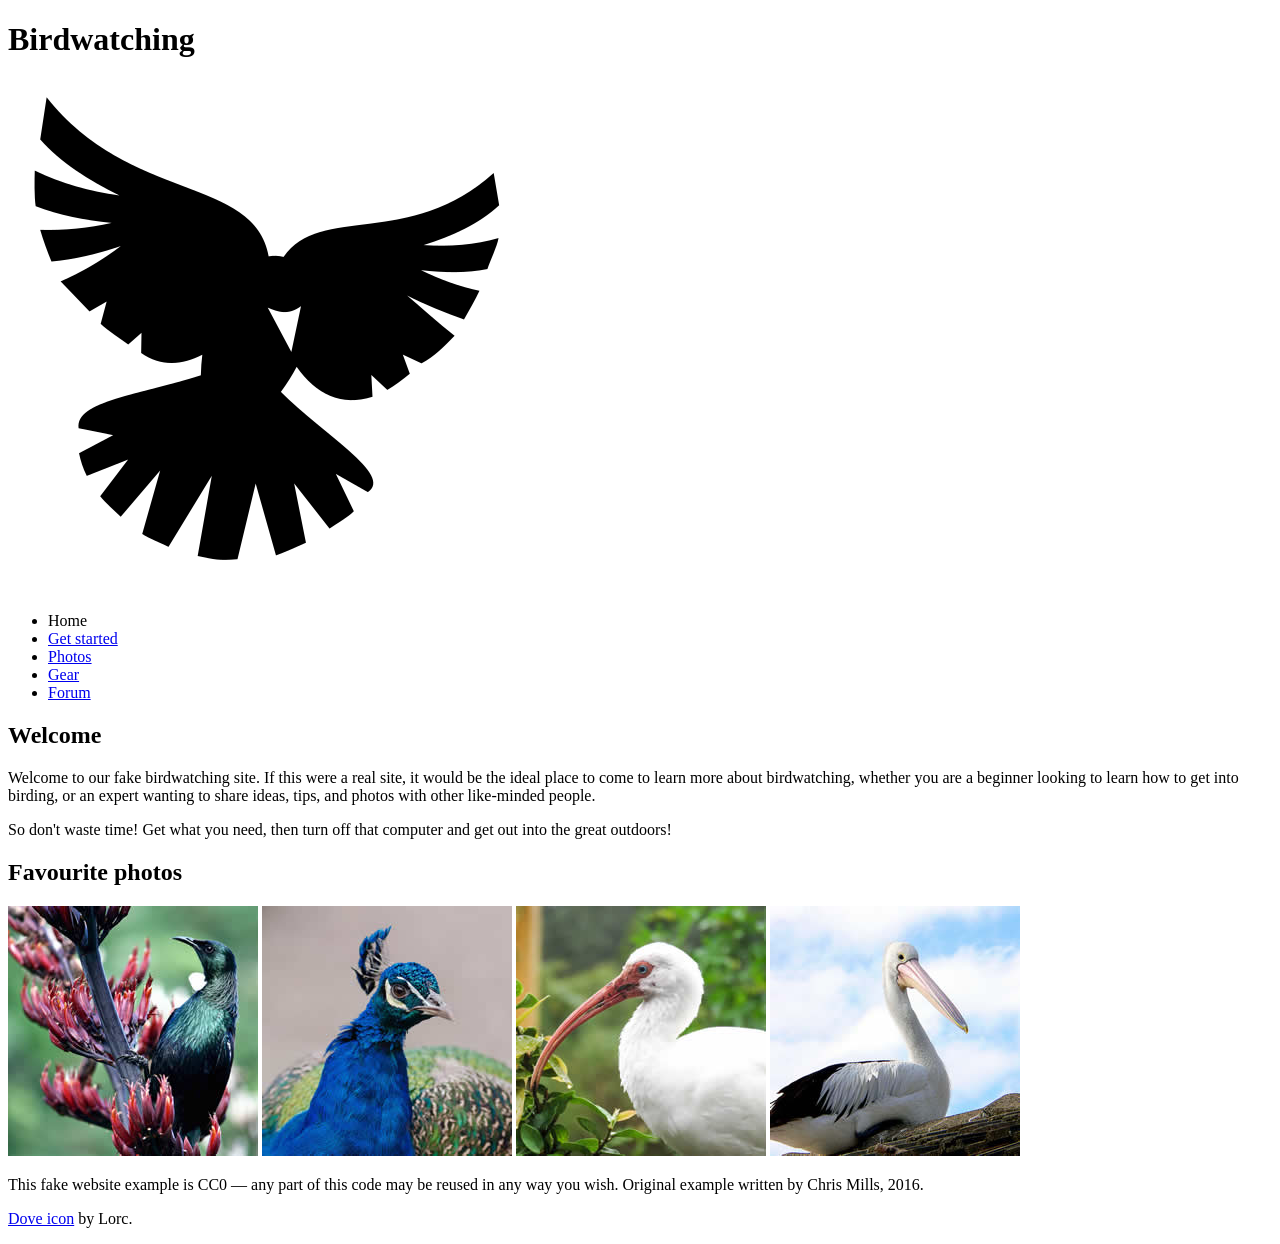
==== assets/index.html @ dd8340a3 "Add files via upload" ====
<!DOCTYPE html>
<html lang="en">
  <head>
    <meta charset="utf-8">
    <title>Birdwatching</title>
    <link href="https://fonts.googleapis.com/css?family=Roboto+Condensed:300%7CCinzel+Decorative:700" rel="stylesheet">

    <!--[if lt IE 9]>
      <script src="https://cdnjs.cloudflare.com/ajax/libs/html5shiv/3.7.3/html5shiv.js"></script>
    <![endif]-->
  </head>

  <body>

      <h1>Birdwatching</h1>
      <img src="dove.png" alt="a simple dove logo">


      <ul>
        <li><span>Home</span></li>
        <li><a href="#">Get started</a></li>
        <li><a href="#">Photos</a></li>
        <li><a href="#">Gear</a></li>
        <li><a href="#">Forum</a></li>
      </ul>


      <h2>Welcome</h2>

      <p>Welcome to our fake birdwatching site. If this were a real site, it would be the ideal place to come to learn more about birdwatching, whether you are a beginner looking to learn how to get into birding, or an expert wanting to share ideas, tips, and photos with other like-minded people.</p>

      <p>So don't waste time! Get what you need, then turn off that computer and get out into the great outdoors!</p>

      <h2>Favourite photos</h2>

      <a href="favorite-1.jpg"><img src="favorite-1_th.jpg" alt="Small black bird, black claws, long black slender beak, links to larger version of the image"></a>
      <a href="favorite-2.jpg"><img src="favorite-2_th.jpg" alt="Top half of a pretty bird with bright blue plumage on neck, light colored beak, blue headdress, links to larger version of the image"></a>
      <a href="favorite-3.jpg"><img src="favorite-3_th.jpg" alt="Top half of a large bird with white plumage, very long curved narrow light colored break, links to larger version of the image"></a>
      <a href="favorite-4.jpg"><img src="favorite-4_th.jpg" alt="Large bird, mostly white plumage with black plumage on back and rear, long straight white beak, links to larger version of the image"></a>


      <p>This fake website example is CC0 — any part of this code may be reused in any way you wish. Original example written by Chris Mills, 2016.</p>

      <p><a href="http://game-icons.net/lorc/originals/dove.html">Dove icon</a> by Lorc.</p>

  </body>
</html>
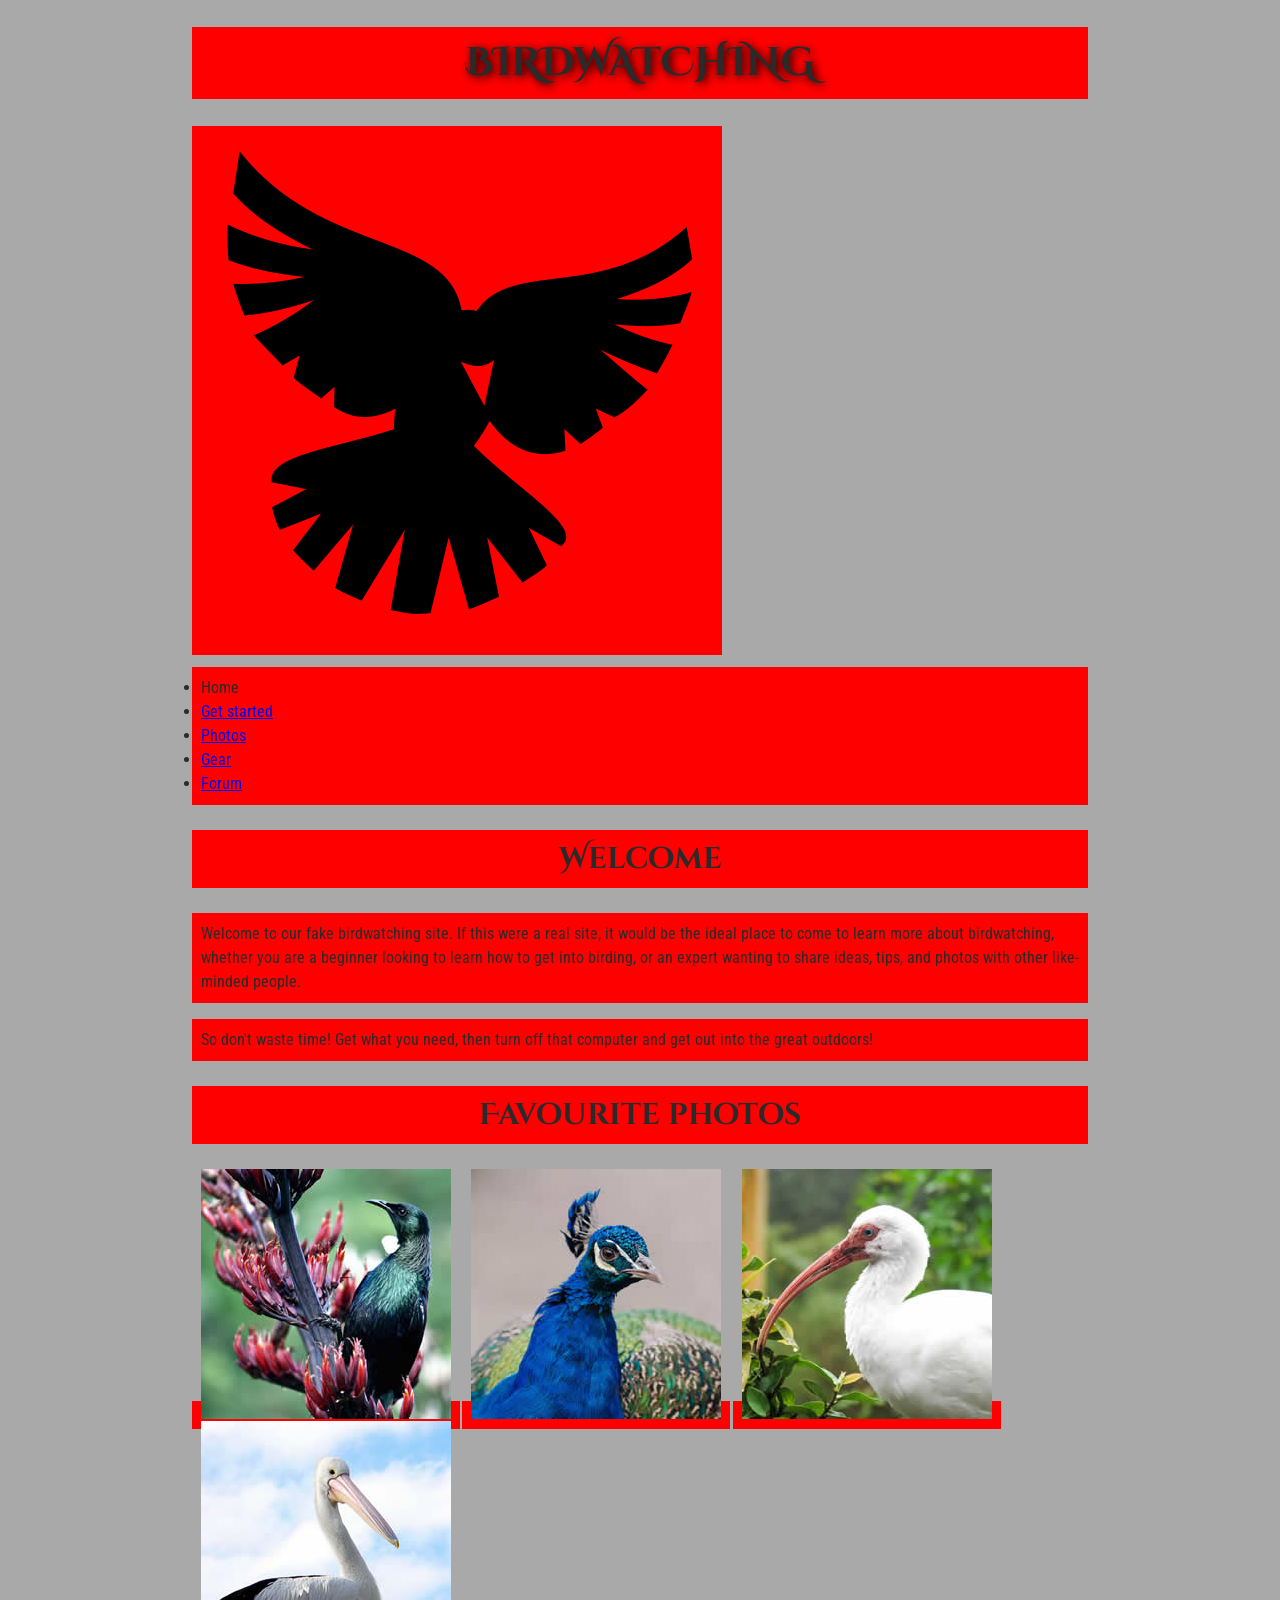
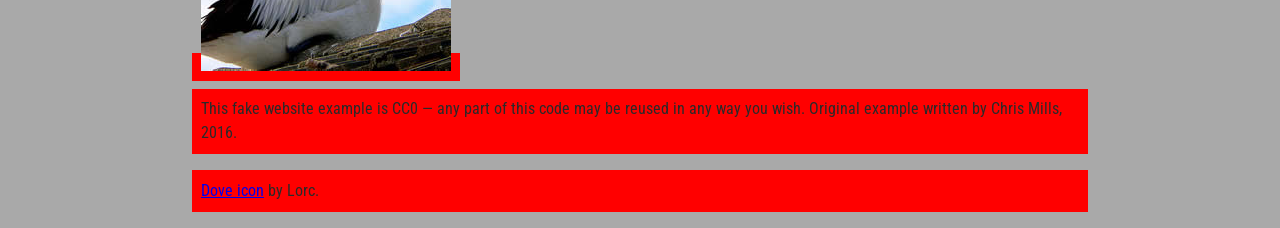
==== commit b034cc6f: "Added css to html file" ====
--- a/assets/index.html
+++ b/assets/index.html
@@ -4,7 +4,147 @@
     <meta charset="utf-8">
     <title>Birdwatching</title>
     <link href="https://fonts.googleapis.com/css?family=Roboto+Condensed:300%7CCinzel+Decorative:700" rel="stylesheet">
+<style>
+  /* || General setup */
 
+html, body {
+  margin: 0;
+  padding: 0;
+}
+
+html {
+  font-size: 10px;
+  background-color: #a9a9a9;
+}
+
+body {
+  width: 70%;
+  min-width: 800px;
+  margin: 0 auto;
+}
+
+/* || typography */
+
+h1, h2, h3 {
+  font-family: 'Cinzel Decorative', cursive;
+  color: #2a2a2a;
+}
+
+p, input, li {
+  font-family: 'Roboto Condensed', sans-serif;
+  color: #2a2a2a;
+}
+
+h1 {
+  font-size: 4rem;
+  text-align: center;
+  text-shadow: 2px 2px 10px black;
+}
+
+h2 {
+  font-size: 3rem;
+  text-align: center;
+}
+
+h3 {
+  font-size: 2.2rem;
+}
+
+p, li {
+  font-size: 1.6rem;
+  line-height: 1.5;
+}
+
+/* || header layout */
+
+header {
+  margin-bottom: 10px;
+  display: flex;
+  flex-flow: row wrap;
+}
+
+body > * {
+  background-color: red;
+  padding: 1%;
+}
+
+main, header, nav, article, aside, footer, section {
+  background-color: rgba(0,255,0,0.5);
+  padding: 1%;
+}
+
+h1 {
+  flex: 5;
+  text-transform: uppercase;
+}
+
+header img {
+  display: block;
+  height: 60px;
+  padding-top: 20.15px;
+}
+
+nav {
+  height: 50px;
+  flex: 100%;
+  display: flex;
+}
+
+nav ul {
+  padding: 0;
+  list-style-type: none;
+  flex: 2;
+  display: flex;
+}
+
+nav li {
+  display: inline;
+  text-align: center;
+  flex: 1;
+}
+
+nav a, nav span {
+  display: inline-block;
+  font-size: 2rem;
+  height: 3rem;
+  line-height: 1.7;
+  text-transform: uppercase;
+  text-decoration: none;
+  color: black;
+
+}
+
+/* || main layout */
+
+main {
+  display: flex;
+}
+
+article, section {
+  flex: 4;
+}
+
+aside {
+  flex: 1;
+  margin-left: 10px;
+  padding: 1%;
+}
+
+aside a {
+  display: block;
+  float: left;
+  width: 50%;
+}
+
+aside img {
+  max-width: 100%;
+}
+
+footer {
+  margin-top: 10px;
+}
+
+</style>
     <!--[if lt IE 9]>
       <script src="https://cdnjs.cloudflare.com/ajax/libs/html5shiv/3.7.3/html5shiv.js"></script>
     <![endif]-->
